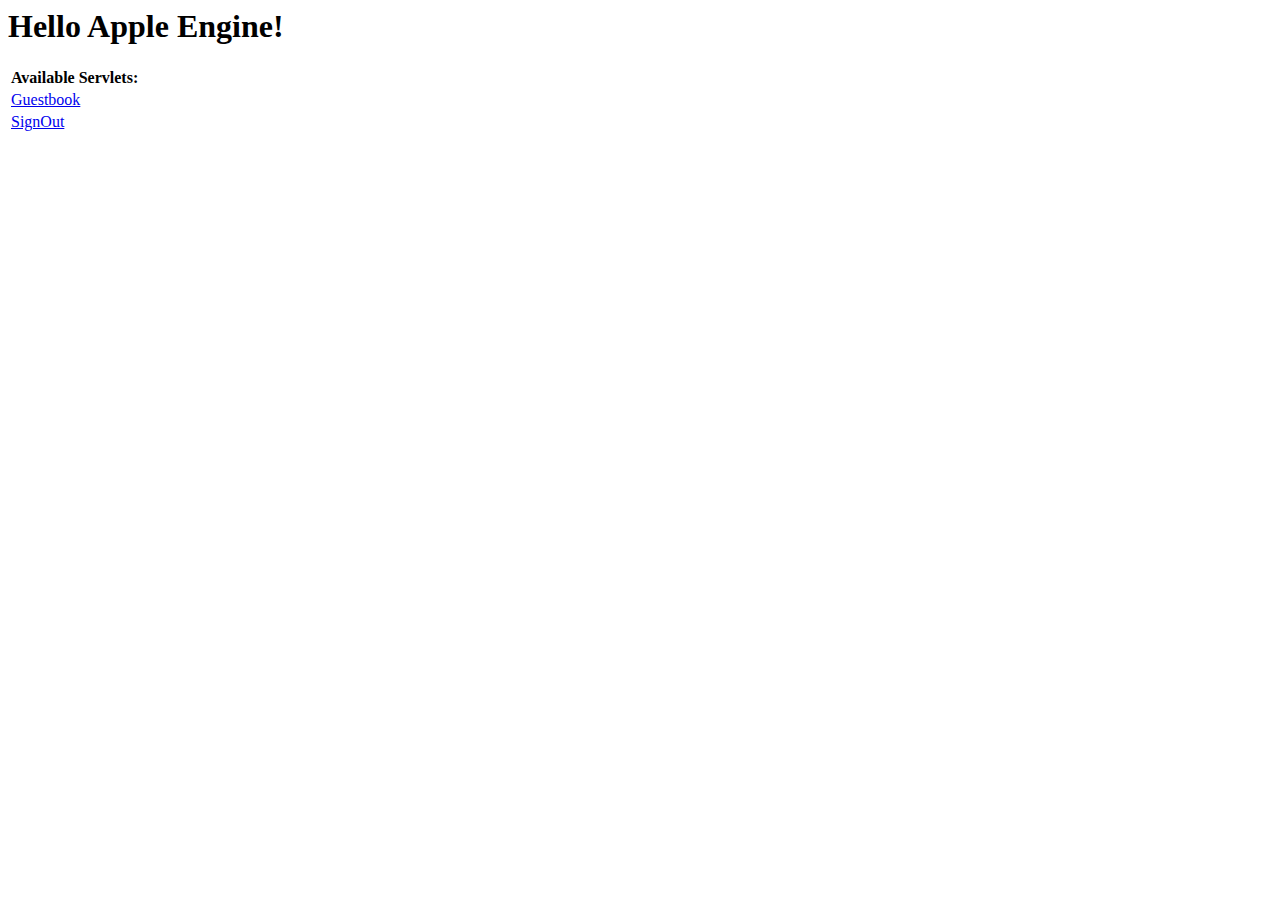
==== war/index.html @ 1a62d1cb "Added initial files" ====
<!DOCTYPE HTML PUBLIC "-//W3C//DTD HTML 4.01 Transitional//EN">
<!-- The HTML 4.01 Transitional DOCTYPE declaration-->
<!-- above set at the top of the file will set     -->
<!-- the browser's rendering engine into           -->
<!-- "Quirks Mode". Replacing this declaration     -->
<!-- with a "Standards Mode" doctype is supported, -->
<!-- but may lead to some differences in layout.   -->

<html>
  <head>
    <meta http-equiv="content-type" content="text/html; charset=UTF-8">
    <title>Hello Red Engine</title>
  </head>

  <body>
    <h1>Hello Apple Engine!</h1>
	
    <table>
      <tr>
        <td colspan="2" style="font-weight:bold;">Available Servlets:</td>        
      </tr>
      <tr>
        <td><a href="guestbook">Guestbook</a></td>
      </tr>
      <tr>
        <td><a href="signout">SignOut</a></td>
      </tr>
    </table>
  </body>
</html>
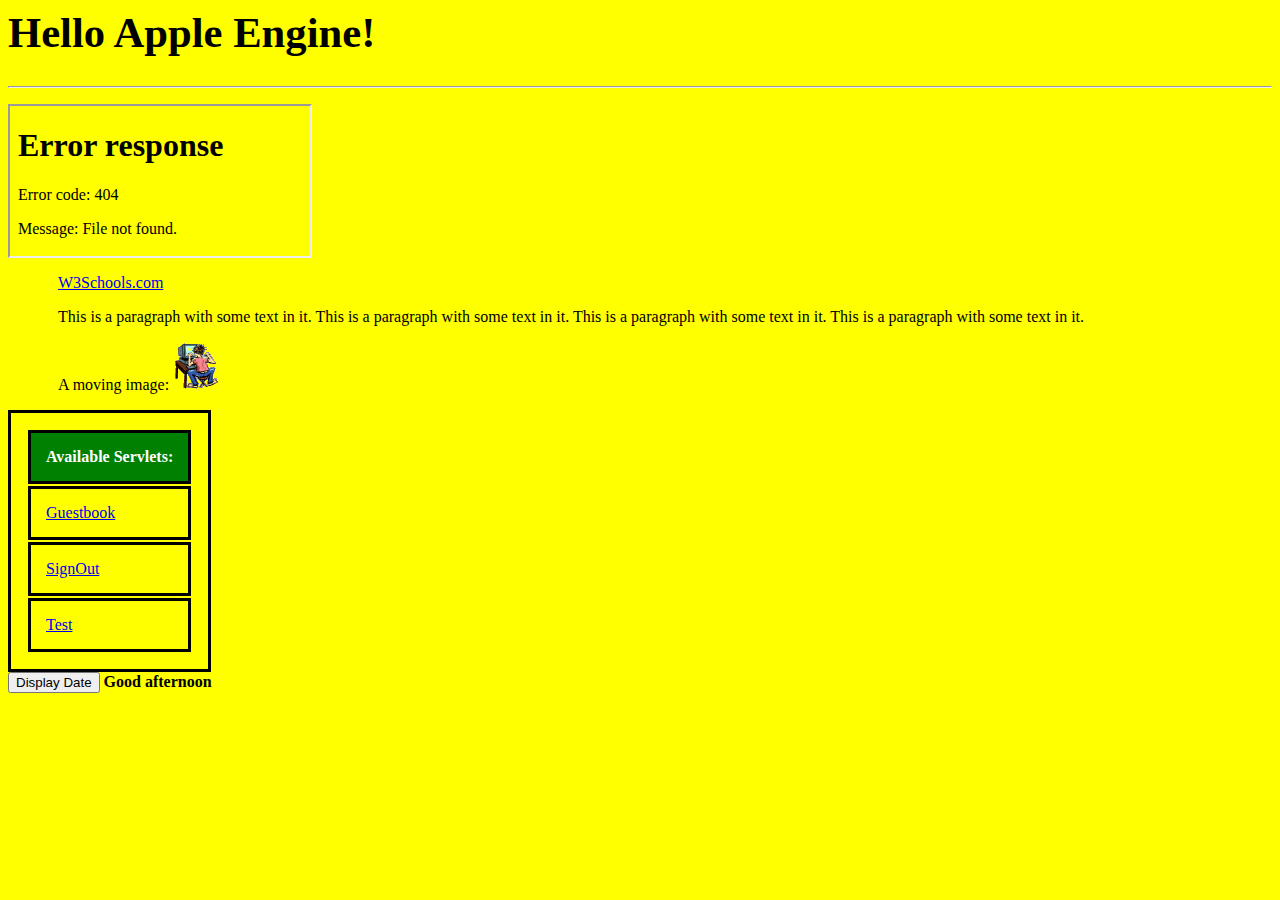
==== commit 5393ec8e: "added more code" ====
--- a/war/index.html
+++ b/war/index.html
@@ -10,21 +10,52 @@
   <head>
     <meta http-equiv="content-type" content="text/html; charset=UTF-8">
     <title>Hello Red Engine</title>
+    <link rel="stylesheet" type="text/css" href="ex1.css" />
+    <script type="text/javascript" src="date.js"></script>
+    
   </head>
-
-  <body>
-    <h1>Hello Apple Engine!</h1>
-	
+ <h1>Hello Apple Engine!</h1>
+ <hr />
+ <p id="demo"></p>
+<iframe src="demo_iframe.htm" name="iframe_a"></iframe>
+<p><a href="http://www.w3schools.com" target="iframe_a">W3Schools.com</a></p>
+	<p>
+	This is a paragraph with some text in it. This is a paragraph with some text in it. This is a paragraph with some text in it. This is a paragraph with some text in it.
+	</p>
+<p>
+A moving image:
+<img src="hackanm.gif" alt="Computer man" width="48" height="48" />
+</p>	
     <table>
+      <th>Available Servlets:</th>        
       <tr>
-        <td colspan="2" style="font-weight:bold;">Available Servlets:</td>        
-      </tr>
-      <tr>
-        <td><a href="guestbook">Guestbook</a></td>
+        <td><a href="guestbook" target="_blank">Guestbook</a></td>
       </tr>
       <tr>
         <td><a href="signout">SignOut</a></td>
       </tr>
+      <tr>
+        <td><a href="test.html">Test</a></td>
+      </tr>
     </table>
+	<button type="button" onclick="displayDate()">Display Date</button>
+	<script type="text/javascript">
+	//Write a "Good morning" greeting if
+	//the time is less than 10
+	
+	var d=new Date();
+	var time=d.getHours();
+	
+	if (time<10)
+	  {
+	  document.write("<b>Good morning</b>");
+	  }
+	else
+	  {
+		  document.write("<b>Good afternoon</b>");
+		  alert("I am an alert box!");
+	  }
+	
+	</script>
   </body>
 </html>
--- a/war/ex1.css
+++ b/war/ex1.css
@@ -0,0 +1,27 @@
+body
+{
+background-color:yellow;
+/*background-image:url('hackanm.gif');*/
+}
+h1
+{
+font-size:32pt;
+}
+h2
+{
+color:blue;
+}
+p
+{
+margin-left:50px;
+}
+table, th, td
+{
+border: 3px solid black;
+padding:15px;
+}
+th
+{
+background-color:green;
+color:white;
+}